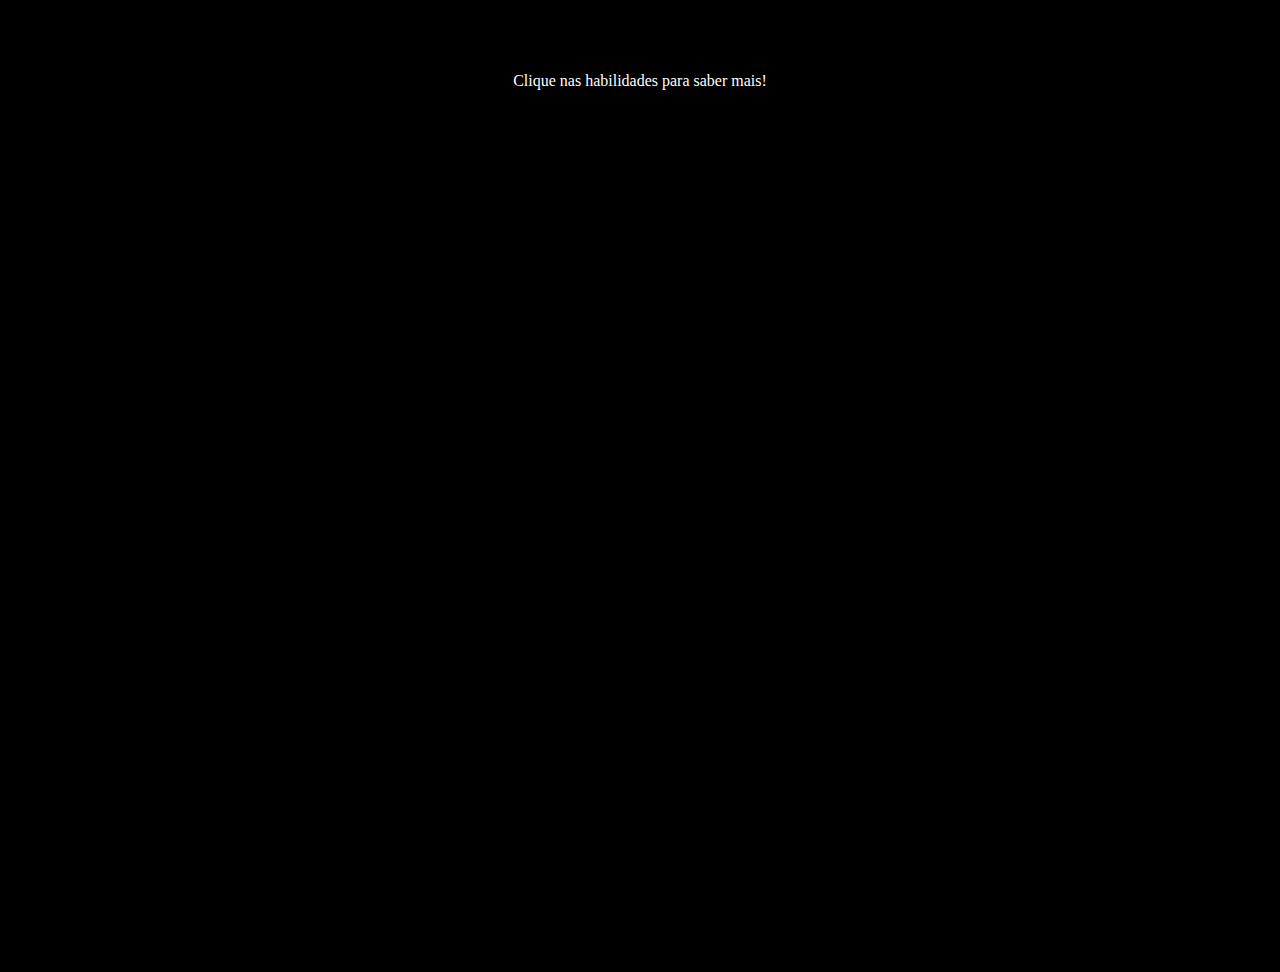
==== paginas/home.html @ 23fd9129 "atualizei" ====
<!DOCTYPE html>
<html lang="pt-br">
<head>
    <meta charset="UTF-8">
    <meta name="viewport" content="width=device-width, initial-scale=1.0">
    <title>HOME</title>
    <style>
        body {
            width: 100vw;
            height: 100vh;
            margin: auto;
            color: white;
            background-color: black;
            overflow: hidden;
        
        }

        div > p {
          text-align: center;
            
            
            
            margin: 4.5em 0;

        }
    </style>
</head>
<body>
    <div>
        <p>Clique nas habilidades para saber mais!</p>
    </div>
</body>
</html>
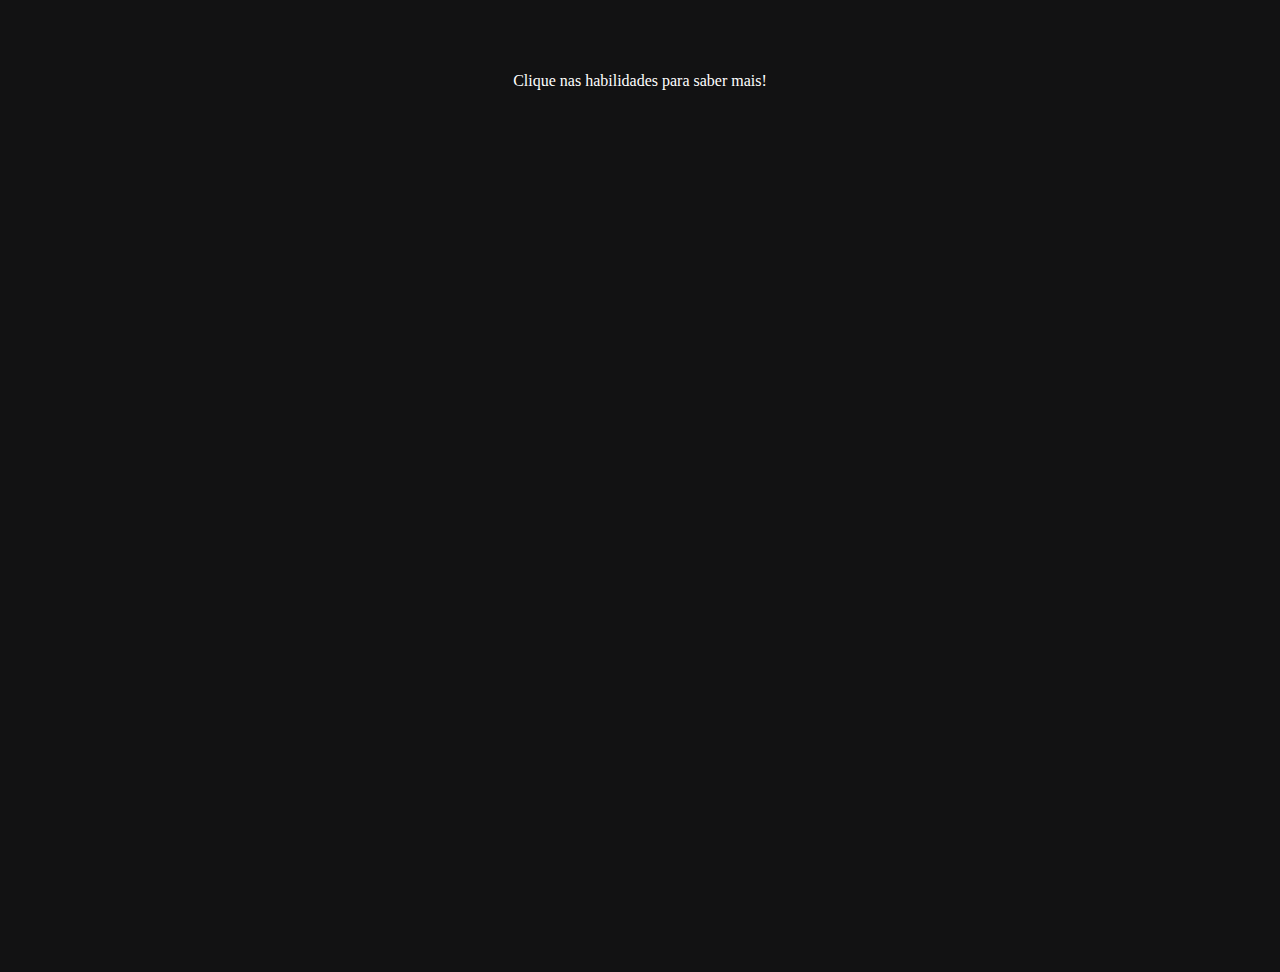
==== commit 1b00a718: "novas  atualizações" ====
--- a/paginas/home.html
+++ b/paginas/home.html
@@ -10,7 +10,7 @@
             height: 100vh;
             margin: auto;
             color: white;
-            background-color: black;
+            background-color: rgb(18, 18, 19);
             overflow: hidden;
         
         }
